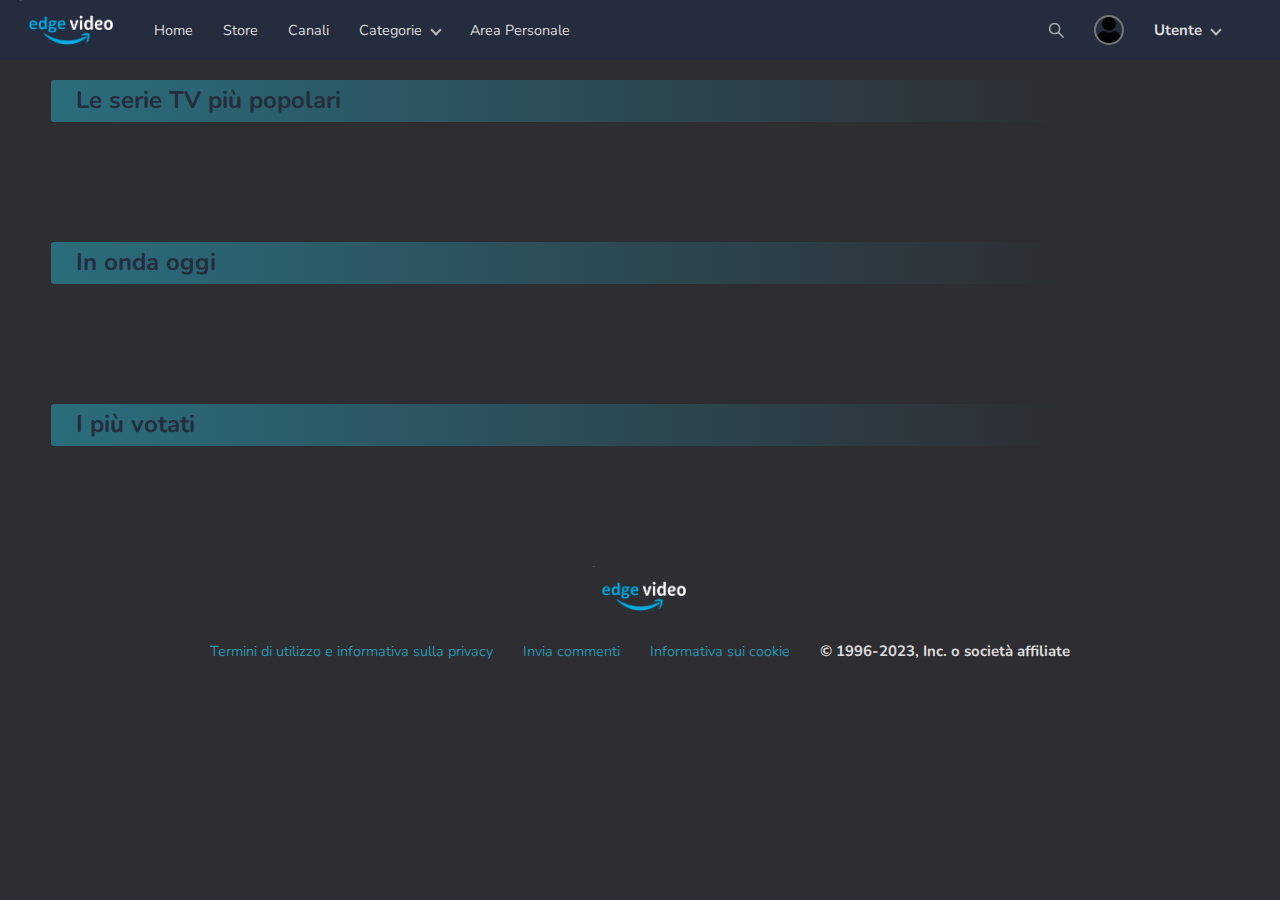
==== index.html @ e0b89ed3 "05_23" ====
<!DOCTYPE html>
<html lang="en">
  <head>
    <meta charset="UTF-8" />
    <meta http-equiv="X-UA-Compatible" content="IE=edge" />
    <meta name="viewport" content="width=device-width, initial-scale=1.0" />
    <title>Document</title>
    <link rel="stylesheet" href="./style.css" />
    <link rel="apple-touch-icon" href="/apple-touch-icon.png" />
    <link rel="preconnect" href="https://fonts.googleapis.com" />
    <link rel="icon" type="image/x-icon" href="/images/favicon.png">
    <!-- <link rel="preconnect" href="https://fonts.gstatic.com" crossorigin>
    <link href="https://fonts.googleapis.com/css2?family=Dosis:wght@300;400;600&family=Nunito:ital,wght@0,200;0,400;1,200;1,400&display=swap" rel="stylesheet"> -->
    <script src="./script.js" type="module"></script>
  </head>
  <body>
    <nav>
      <div class="nav_desktop">
        <ul class="nav_cont_desktop">
          <li><img
              class="logo"
              src="./images/edge-video.png"
              alt=""
              class="logo"
            /></li>
          <li><a href="#" >Home</a></li>
          <li><a href="#" >Store</a></li>
          <li><a href="#" >Canali</a></li>
          <li>
            <a href="#" style="margin-right: 10px;">
              Categorie</a>
              <div class="dropdownarrow"></div>
            
          </li>
          <li><a href="#" >Area Personale</a></li>
        </ul>
      </div>
      <div class="nav_mobile"> 
        <img  class="logo"
              src="./images/edge-video.png"
              alt=""
              class="logo"/>
              <div id="mobile_menu"><h3 >Esplora</h3></div>
              
              <div class="dropdownarrow"></div>
        <ul class="nav_cont_mobile">
          <li><a href="#" >Home</a></li>
          <li><a href="#" >Store</a></li>
          <li><a href="#" >Canali</a></li>
          <li>
            <a href="#" style="margin-right: 10px;">
              Categorie</a>
              <div class="dropdownarrow"></div>
          </li>
          <li><a href="#" >Area Personale</a></li>
        </ul>
      </div>
      <div class="nav_user">
        <ul class="user_cont">
          <li>
            <img
              src="/images/search_icon.png"
              alt="search icon"
              class="search_icon"
            />
          </li>
          <li>
            <img 
              src="/images/user_icon.png"
              alt="user icon"
              class="user_icon"
            />
          </li>
          <li id="user_toggle">
            <h3 id="utente" style="margin-right: 10px;">Utente </h3><div class="dropdownarrow"></div>
            
          </li>
          </div>
        </ul>
        <div class="tendina_login">
          <form id="login_form">
            <div class="formGroup">
                <label for="username">Username:</label>
                <input id="username" name="username" placeholder="username" type="text"/>
                <label for="password">Password:</label>
                <input id="password" name="password" placeholder="*******" type="password"/>
                <input id="login_button" type="submit" value="Accedi">
            </div>
            
          </form>
        </div>
        <div class="tendina_logout">
        <form id="logout_form">
          <div class="formGroup">
           <input id="logout_button" type="submit" value="Esci">
          </div>
          
        </form>
        </div>
    </nav>
    <hero class="hero">
      
    </hero>
    <main class="tvs">
      <h2 id="titolo_serieTV">Le serie TV più popolari</h2>
      <section class="popular"></section>
      <h2 id="titolo_serieTV">In onda oggi</h2>
      <section class="airToday"></section>
      <h2 id="titolo_serieTV">I più votati</h2>
      <section class="top_rated"></section>
      
    </main>
    <footer>
      <div><img
        class="logo"
        src="./images/edge-video.png"
        alt=""
        class="logo"
      /></div>
      <div>
      <ul class="foot_cont">
      <li><a href="#">Termini di utilizzo e informativa sulla privacy</a></li>   
      <li><a href="#">Invia commenti</a></li>   
      <li><a href="#">Informativa sui cookie</a></li>   
      <li><h3>© 1996-2023, Inc. o società affiliate</h3></li>   
      </ul>
      </div>
    </footer>
    <div class="modal">
      <div class="overlay"></div>
    </div>
  </body>
</html>
---- style.css ----
@import url("https://fonts.googleapis.com/css2?family=Dosis:wght@300;400;600&family=Nunito:ital,wght@0,200;0,400;1,200;1,400&display=swap");
* {
  box-sizing: border-box;
  margin: 0;
  padding: 0;
  font-family: "Dosis", sans-serif;
  font-family: "Nunito", sans-serif;
}

body {
  background-color: rgb(45, 45, 50);
  color: rgb(222, 221, 221);
}






/*nav*/

nav {
  position :relative;
  background-color: rgb(37, 44, 62);
  height: 60px;
  display: flex;
  justify-content: space-between;
  font-size: 0.8rem;
  padding-right: 50px;
}




#mobile_menu:hover{
  cursor:pointer
}

.nav_mobile{
  display:none;
}


.nav_cont_mobile {
  height: 200px;
  z-index: 10;
  align-items: center;
  list-style-type: none;
  gap: 10px;
}


.user_cont,
.nav_cont_desktop {
  height: 80px;
  display: flex;
  list-style-type: none;
  gap: 10px;
}

.user_cont li,
.nav_cont_mobile li,
.nav_cont_desktop li 
{
  height: 60px;
  display: flex;
  justify-content: center;
  align-items: center;
  padding: 10px;
}

.user_cont li a,
.nav_cont_mobile li a,
.nav_cont_desktop li a {
  text-decoration: none;
  color: rgb(222, 221, 221);
  font-size: 0.9rem;
}

.logo {
  height: 60px;
  object-fit: contain;
}
.search_icon {
  height: 15px;
}

.user_icon {
  height: 30px;
  width:30px;
  border-radius: 15px;
  border: 2px solid rgb(117, 118, 118);
}

.dropdownarrow {
  border: solid rgb(185, 185, 185);
  border-width: 0 2px 2px 0;
  display: inline-block;
  padding: 3px;
  transform: rotate(45deg);
  -webkit-transform: rotate(45deg);

}


.dropdownarrow_up {
  transform: rotate(225deg);
  -webkit-transform: rotate(225deg);

}

.tendina_login {
  background-color: rgb(37, 44, 62);
  box-shadow: 0px 10px 10px #000;
  position: absolute;
  width: 200px;
  height: 180px;
  border-radius: 6px;
  right: 60px;
  top: 50px;
  z-index: 2;
  opacity: 0;
  transition: all 0.35s;
  padding: 20px;
}


.tendina_logout {
  background-color: rgb(37, 44, 62);
  box-shadow: 0px 10px 10px #000;
  position: absolute;
  width: 90px;
  height: 60px;
  border-radius: 6px;
  right: 60px;
  top: 50px;
  z-index: 2;
  opacity: 0;
  transition: all 0.35s;
  padding: 20px;
}



.show_login {
  opacity: 1 !important;
}
.show_logout {
  opacity: 1 !important;
}


.formGroup {
  margin-bottom: 10px;
  align-items: center;
  
 
}

.formGroup label {
  display: block;
  width: 100px;
  padding-top: 8px;
}

.formGroup input {
  padding: 5px 10px;
  border-radius: 5px;
  border: 1px solid #555;
}

#login_button{
   margin-top: 10px;
   height: 25px;
}

#logout_button{
   height: 25px;
   
}

#login_button:hover{
  cursor:pointer}

#logout_button:hover{
    cursor:pointer}
  

#user_toggle:hover{
  cursor:pointer
}
/*nav*/

/* hero */

.hero {
  width: 100%;
  height: 400px;
  position: relative;
}

.hero_wrapper {

  display: flex;
  align-items: center;
  justify-content: center;
}

.hero_wrapper img {
  box-shadow: 0px 0px 4px rgba(0, 0, 0, 0.35);
  width: 60%;
  height: 450px;
  object-fit: cover;
  filter: saturate(0.95);
}
/*hero*/

/*main*/

#titolo_serieTV{
  background-image: linear-gradient(to right, rgba(41, 150, 172, 0.607) , rgba(228, 228, 220, 0));
  width: 80vw;
  height:42px;
  border-radius: 3px;
  color: rgb(37, 44, 62);
  padding:4px 4px 4px 25px ;
}



main h2{
  color: rgb(41, 150, 172);
}
.tvs {
  margin: 20px 4%;
}


.tv_page {
  display: flex;
  flex-direction: column;
  justify-content: center;
  align-items: center;
  margin: 20px 4%;
}



.popular,
.top_rated,
.airToday {
  display: flex;
  gap: 20px;
  padding: 25px;
  overflow-x:auto;
  overflow-y:hidden;
  margin-bottom: 70px;
}

.popular:hover,
.top_rated:hover,
.airToday:hover{
cursor:pointer
}


.popular::-webkit-scrollbar,
.airToday::-webkit-scrollbar,
.top_rated::-webkit-scrollbar {
  height: 8px;
  background-color:rgb(45, 45, 50);
}

.popular::-webkit-scrollbar-thumb,
.top_rated::-webkit-scrollbar-thumb,
.airToday::-webkit-scrollbar-thumb {
  background-color:rgba(41, 150, 172, 0.068);
  border-radius: 4px;
}
.popular::-webkit-scrollbar-thumb:hover,
.top_rated::-webkit-scrollbar-thumb:hover,
.airToday::-webkit-scrollbar-thumb:hover {
  background-color:rgb(41, 150, 172);
  border-radius: 4px;
}


.tv {
  cursor: pointer;
  filter: grayscale(0.05);
  transition: all 0.12s;
  border: 1px, solid, rgb(41, 150, 172);
  display: flex;
  flex-direction: column;
  align-items: center;
  font-size: 0rem;
  
}

.tv:hover {
  filter: grayscale(0) contrast(1.1);
  transform: scale(1.09);
  border: 20px, solid, rgb(41, 150, 172);
  height: 320px;
  background-color: rgb(37, 44, 62);
  border-radius: 6px;
  font-size: 0.6rem;
  gap: 10px;
}

.tv:active {
  transform: scale(0.9);
}

.tv img {
  width: 190px;
  height: 282px;
  object-fit: cover;
  border-radius: 6px;
  box-shadow: 0 0 4px rgba(0, 0, 0, 0.35);
}

/* tv specs */

.tv_specs_container {
  display: flex;
  justify-content: center;
  align-items: center;
  height: 100%;
  width: 100%;
  position:relative;
}

.tv_specs {
  display: flex;
  flex-direction: column;
  justify-content: center;
  align-items: center;
  height: 90%;
  width: 600px;
  background-color: rgb(66, 66, 73);
  border-radius: 10px;
  gap: 10px;
  padding: 20px;
  box-shadow: 0 0 8px black;
}
.tv_specs img {
  width: 436px;
  height: 624px;
  border-radius: 6px;
}

.wrapper_text {
  list-style-type: none;
  display: flex;
  width: 436px;
  gap: 8px;
  flex-direction: column;
  align-items: flex-start;
  justify-content: center;
  padding-bottom: 40px;
}

.tv_specs a {
  position:absolute;
  bottom:20px;
  right:670px;
  text-decoration: none;
  color: rgb(41, 150, 172);
  height: 22px;
  width: 70px;
  background-color: rgb(37, 44, 62);
  text-align: center;
  border-radius: 4px;
}
/* tv specs */

.modal {
  position: fixed;
  top: 0;
  left: 0;
  display: flex;
  justify-content: center;
  align-items: center;
  height: 100vh;
  width: 100vw;
  display: none;
}

.modal .overlay {
  position: absolute;
  top: 0;
  left: 0;
  background-color: rgba(0, 0, 0, 0.8);
  width: 100vw;
  height: 100vh;
  z-index: -1;
}

.modal .rate-modal {
  
  display: flex;
  justify-content: center;
  align-items: center;
  width: 33vw;
  height:33vh;
  display: flex;
  width: 600px;
  background-color: rgb(41, 150, 172);
  border-radius: 12px;
  box-shadow: 0 0 8px black;
}

.modal .rate-modal h2 {
  color: black;
}

/*main*/

/*footer*/

footer {
  height: 100px;
  font-size: 0.8rem;
  display: flex;
  flex-direction: column;
  align-items: center;
}


.foot_cont {
  height: 40px;
  display: flex;
  flex-direction: row;
  justify-content: center;
  align-items: center;
  gap: 10px;
  margin-bottom: 30px;
}
.foot_cont li {
  height: 60px;
  display: flex;
  flex-direction: row;
  justify-content: center;
  align-items: center;
  padding: 10px;
  text-decoration: none;
}

.foot_cont li a {
  text-decoration: none;
  color: rgb(222, 221, 221);
  font-size: 0.9rem;
  color: rgb(41, 150, 172);
}



.home_button {
  background-color: rgb(37, 44, 62);
  height: 22px;
  text-align: center;
  width: 65px;
  border-radius: 5px;
  text-decoration: none;
  color: rgb(222, 221, 221);
  font-size: 0.9rem;
  color: rgb(41, 150, 172);
  box-shadow: 0px 1px 1px #292929;
}
/*footer*/

/* ::-webkit-scrollbar-button {
  color: aquamarine;
} */



/* star */


.star{
  position:absolute;
  bottom:0;
  
  display: flex;
  justify-content: center;
  align-items: center;
  width: 100%;
  height:60px;
  right:10px;
  gap: 77px;
  color: rgb(41, 150, 172);}




.star-wrapper {
  transform: translate(-20%, -20%);
  direction: rtl;
  display: flex;
  flex-direction: row;
}

.star-wrapper:hover {
  cursor:pointer
}


.star-wrapper a {
  font-size: 1em;
  color: #fff;
  text-decoration: none;
  transition: all 0.5s;
  margin: 4px;
}
.star-wrapper a:hover {
  color: gold;
  transform: scale(1.3);
}
.s1:hover ~ a {
  color: gold;
}
.s2:hover ~ a {
  color: gold;
}
.s3:hover ~ a {
  color: gold;
}
.s4:hover ~ a {
  color: gold;
}
.s5:hover ~ a {
  color: gold;
}
.wraper {
  position: absolute;
  bottom: 30px;
  right: 50px;
}

/* star */


/* Mediaqueries */

@media screen and (max-width: 850px) {

.nav_mobile{
  position:relative;
  display: flex;
  align-items: center;
  justify-content: center;
  gap:5px;
  width:100vw;
  
}
.nav_cont_desktop{
  display: none;
}

nav {

  background-color: rgb(37, 44, 62);
  height: 60px;
  display: flex;
  flex-direction: row;
  justify-content: space-between;

  font-size: 0.8rem;
 
}

.nav_cont_mobile {
  display:flex;
  flex-direction: column-reverse;
  justify-content: center;
  align-items: center;
  background-color: rgb(37, 44, 62);
  box-shadow: 0px 10px 10px #000;
  position: absolute;
  width: 350px;
  height: 300x;
  right:1px;
  top: 60px;
  z-index: 2;
  opacity: 0;
  transition: all 0.15s;
  padding: 20px;
  margin:0;
}

.nav_cont_mobile li {
  border-bottom: 4px, solid, white;
  padding:0;
  z-index: 3;
}

.show_cont_mobile {
  opacity: 1 !important;}






.user_cont{
  height: 80px;
  display: flex;
  list-style-type: none;
  gap: 2px;
}


.foot_cont {
  margin-top: 30px;
  display: flex;
  flex-direction: column;
  justify-content: center;
  align-items: center;
  gap: 10px;
  margin-bottom: 30px;

}



.foot_cont li {
  height: 10px;
  display: flex;
  flex-direction: row;
  justify-content: center;
  align-items: center;
  padding: 10px;
  text-decoration: none;
}

footer {
 margin-bottom:30px;
}


}
/* Mediaqueries */
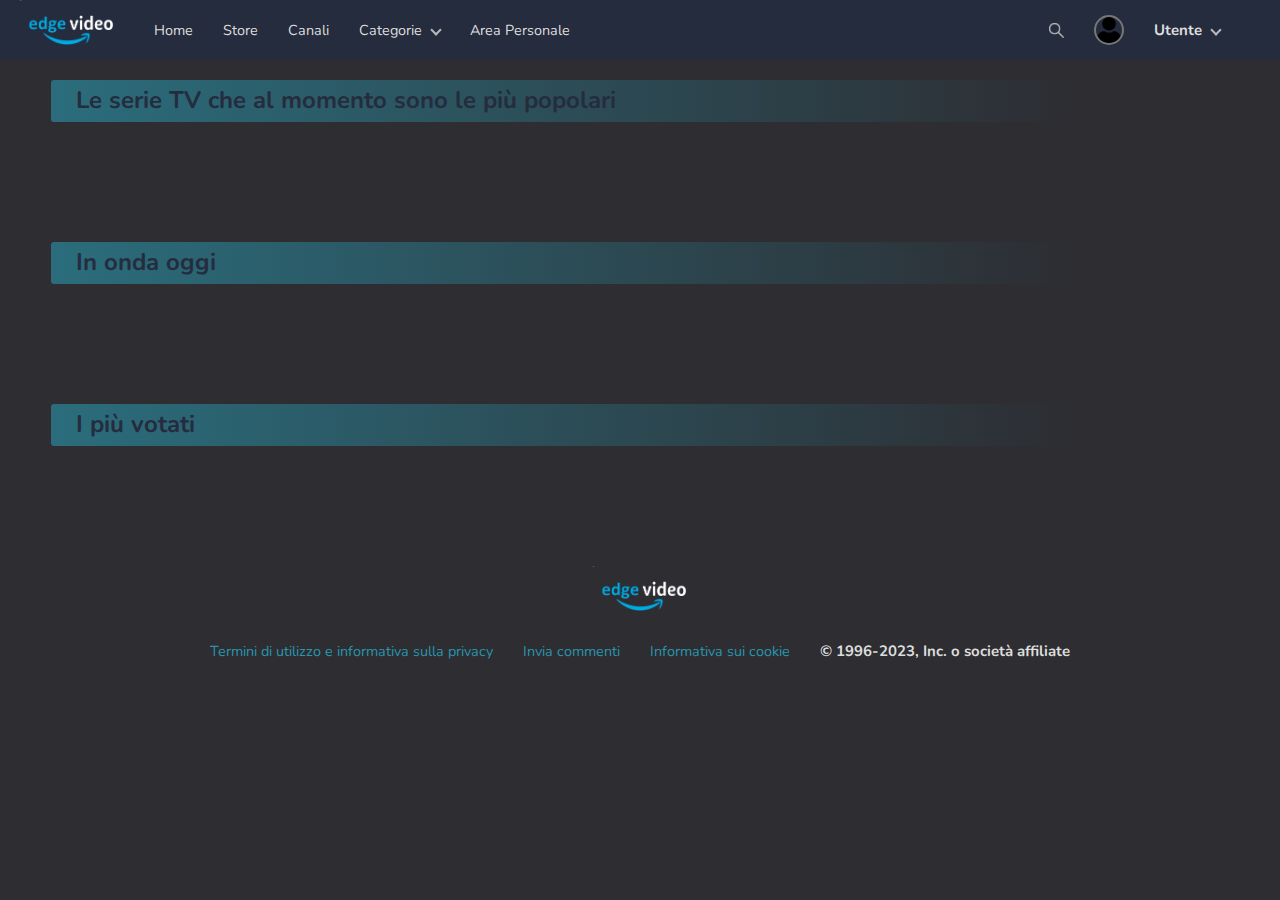
==== commit 27cfcb4a: "b" ====
--- a/index.html
+++ b/index.html
@@ -102,7 +102,7 @@
       
     </hero>
     <main class="tvs">
-      <h2 id="titolo_serieTV">Le serie TV più popolari</h2>
+      <h2 id="titolo_serieTV">Le serie TV che al momento sono le più popolari</h2>
       <section class="popular"></section>
       <h2 id="titolo_serieTV">In onda oggi</h2>
       <section class="airToday"></section>
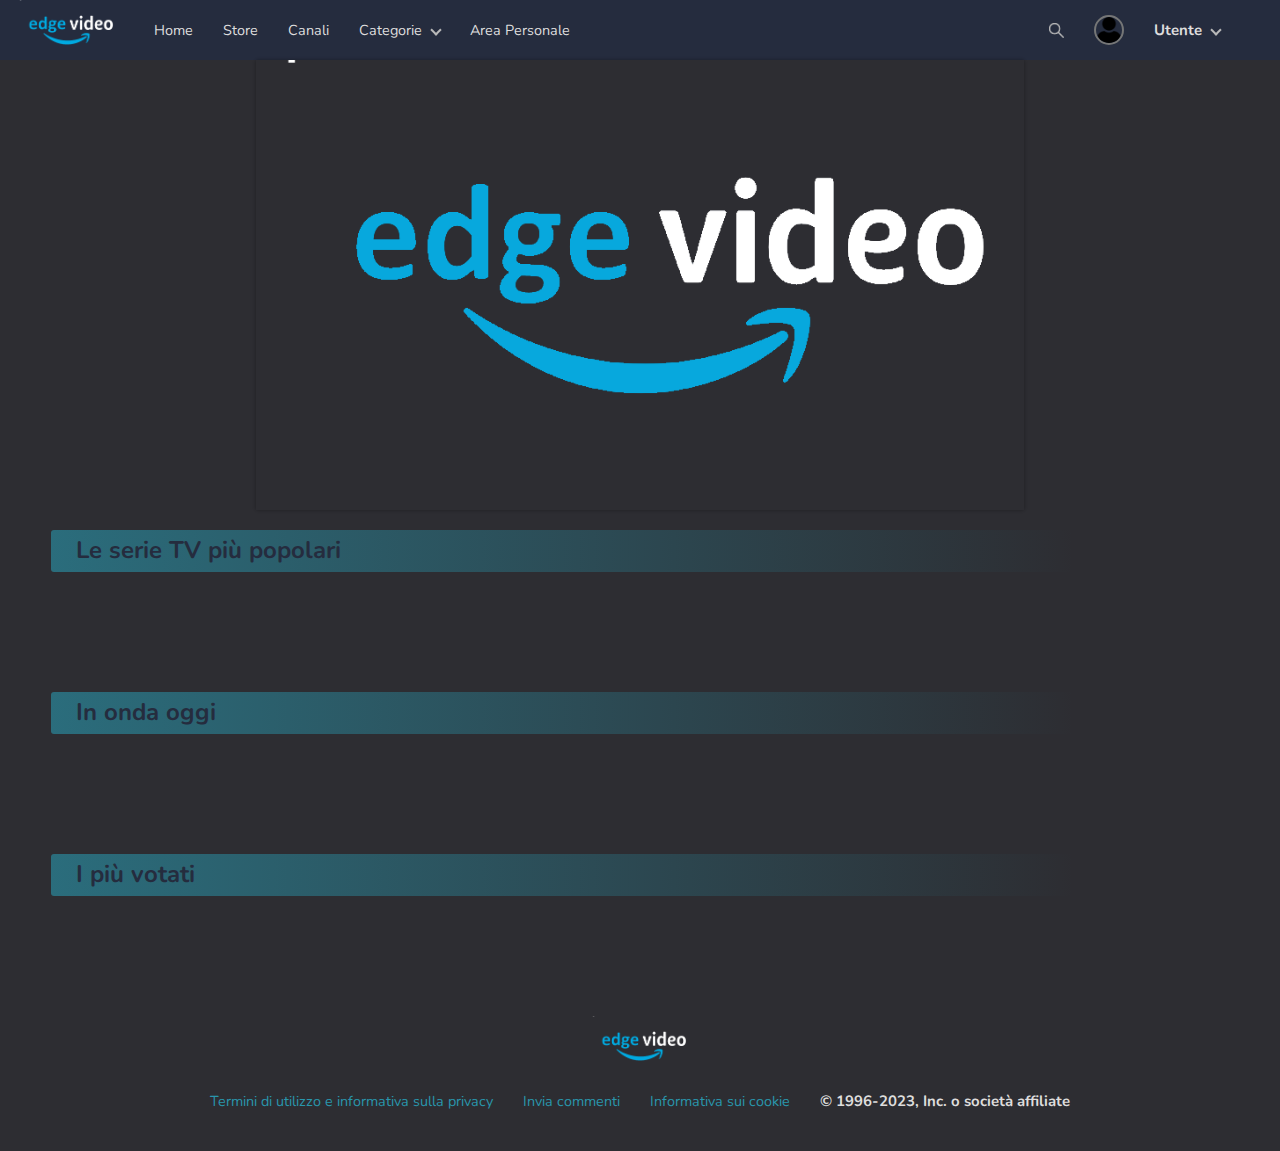
==== commit c34ea0f0: "20/06" ====
--- a/index.html
+++ b/index.html
@@ -102,7 +102,7 @@
       
     </hero>
     <main class="tvs">
-      <h2 id="titolo_serieTV">Le serie TV che al momento sono le più popolari</h2>
+      <h2 id="titolo_serieTV">Le serie TV più popolari</h2>
       <section class="popular"></section>
       <h2 id="titolo_serieTV">In onda oggi</h2>
       <section class="airToday"></section>
--- a/style.css
+++ b/style.css
@@ -116,7 +116,7 @@
   width: 200px;
   height: 180px;
   border-radius: 6px;
-  right: 60px;
+  right: 4px;
   top: 50px;
   z-index: 2;
   opacity: 0;
@@ -579,9 +579,9 @@
   background-color: rgb(37, 44, 62);
   box-shadow: 0px 10px 10px #000;
   position: absolute;
-  width: 350px;
+  width: 160px;
   height: 300x;
-  right:1px;
+  left:4px;
   top: 60px;
   z-index: 2;
   opacity: 0;
@@ -597,7 +597,7 @@
 }
 
 .show_cont_mobile {
-  opacity: 1 !important;}
+  opacity: 1;}
 
 
 
